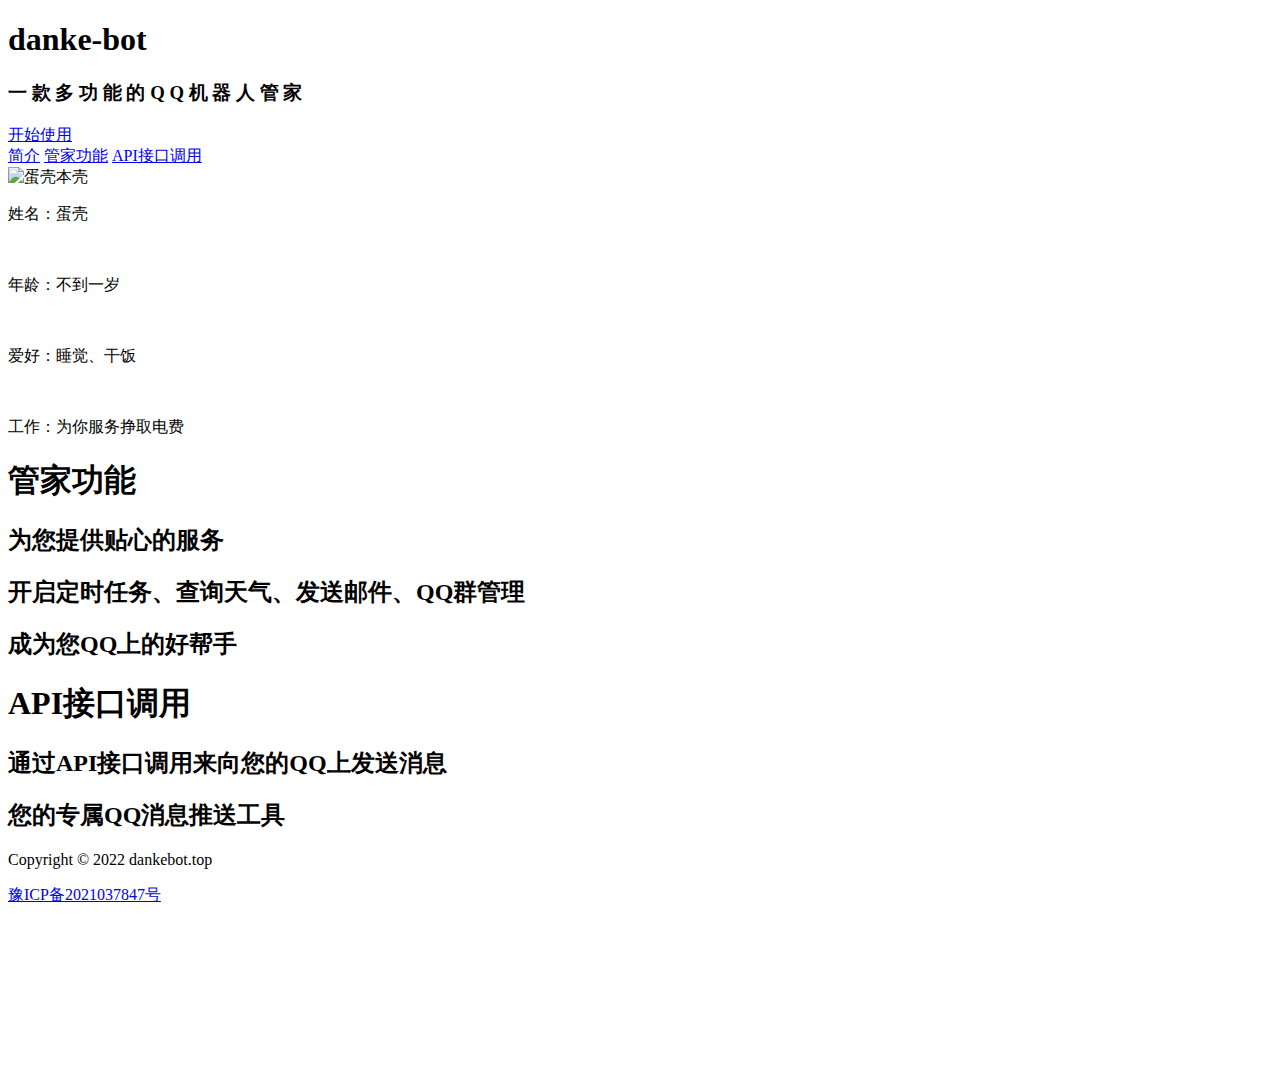
==== src/main/resources/templates/index.html @ 8a826ab6 "前端页面" ====
<!--
  @author zwy
  @version 1.0
  @createTime 2022/1/18 18:56
  @description: danke-bot主页
-->
<!DOCTYPE html>
<!--suppress ALL-->
<html lang="en">
<head>
    <title>danke-bot主页</title>
    <meta charset="UTF-8">
    <meta name="viewport" content="width=device-width, initial-scale=1.0">
    <link rel="icon" href="http://zwyz.oss-cn-beijing.aliyuncs.com/community/publish/img/1638861501437.png?Expires=1954221492&OSSAccessKeyId=LTAI4GK95AhfKyxui78C1KkS&Signature=%2Bmi20Lkybycotcr%2FUCQS4PvzU60%3D" type="image/x-icon">
    <link rel="stylesheet" href="/css/index.css?v=3">
    <link rel="preconnect" href="https://fonts.googleapis.com">
    <link rel="preconnect" href="https://fonts.gstatic.com" crossorigin>
    <link href="https://fonts.googleapis.com/css2?family=Josefin+Sans:wght@200;300;400;500&family=Raleway:wght@100;200;300;400;500&family=Roboto:wght@300;400;700&display=swap" rel="stylesheet">
    <link rel="stylesheet" href="https://use.fontawesome.com/releases/v5.8.2/css/all.css" integrity="sha384-oS3vJWv+0UjzBfQzYUhtDYW+Pj2yciDJxpsK1OYPAYjqT085Qq/1cq5FLXAZQ7Ay" crossorigin="anonymous" />
    <link href="https://fonts.googleapis.com/icon?family=Material+Icons" rel="stylesheet">
    <script src="https://cdnjs.cloudflare.com/ajax/libs/jquery/3.6.0/jquery.min.js"></script>
    <link rel="stylesheet" href="https://anijs.github.io/lib/anicollection/anicollection.css" />
    <script src="https://cdnjs.cloudflare.com/ajax/libs/particlesjs/2.2.3/particles.min.js"></script>
</head>
<body>
<section class="nav">
    <h1>danke-bot</h1>
    <h3 class="span loader">
        <span class='m'>一</span>
        <span class='m'>款</span>
        <span class='m'>多</span>
        <span class='m'>功</span>
        <span class='m'>能</span>
        <span class='m'>的</span>
        <span class='m'>Q</span>
        <span class='m'>Q</span>
        <span class='m'>机</span>
        <span class='m'>器</span>
        <span class='m'>人</span>
        <span class='m'>管</span>
        <span class='m'>家</span>
    </h3>
    <a href="/login" class="touse" data-anijs="if: mouseover, do: tada animated">开始使用</a>
    <div class="nav-container">
        <a class="nav-tab" href="#tab-pwa">简介</a>
        <a class="nav-tab" href="#tab-graphql">管家功能</a>
        <a class="nav-tab" href="#tab-next">API接口调用</a>
        <span class="nav-tab-slider"></span>
    </div>
</section>
<main class="main">
    <section class="slider" id="tab-pwa">
        <div class="danke" data-anijs="if: mouseenter, do: bounce animated">
            <div class="danke-r">
                <img id="jianjie_logo"  data-anijs="if: mouseover, do: rubberBand animated"
                     src="http://zwyz.oss-cn-beijing.aliyuncs.com/community/publish/img/1638861501437.png?Expires=1954221492&OSSAccessKeyId=LTAI4GK95AhfKyxui78C1KkS&Signature=%2Bmi20Lkybycotcr%2FUCQS4PvzU60%3D" alt="蛋壳本壳">
            </div>
            <div class="danke-l">
                <p><span class="danke-l-l">姓名：</span><span class="danke-l-r">蛋壳</span></p><br>
                <p><span class="danke-l-l">年龄：</span><span class="danke-l-r">不到一岁</span></p><br>
                <p><span class="danke-l-l">爱好：</span><span class="danke-l-r">睡觉、干饭</span></p><br>
                <p><span class="danke-l-l">工作：</span><span class="danke-l-r">为你服务挣取电费</span></p>
            </div>
        </div>
    </section>
    <section class="slider" id="tab-graphql">
        <h1>管家功能</h1>
        <h2>为您提供贴心的服务</h2>
        <h2>开启定时任务、查询天气、发送邮件、QQ群管理</h2>
        <h2>成为您QQ上的好帮手</h2>
    </section>
    <section class="slider" id="tab-next">
        <h1>API接口调用</h1>
        <h2>通过API接口调用来向您的QQ上发送消息</h2>
        <h2>您的专属QQ消息推送工具</h2>
    </section>
    <div class="footer">
        <p>Copyright © 2022 dankebot.top</p>
        <p><a class="beian" href="http://beian.miit.gov.cn/">豫ICP备2021037847号</a></p>
    </div>
</main>
<canvas class="background"></canvas>
</body>
<script src="https://anijs.github.io/lib/anijs/anijs.js"></script>
<script src="https://anijs.github.io/lib/anijs/helpers/scrollreveal/anijs-helper-scrollreveal.js"></script>
<script type="text/javascript">

window.onload = function () {
    Particles.init({
        selector: ".background"
    });
};
var particles = Particles.init({
    selector: ".background",
    color: ["#4672fe", "#ff0266", "#000000"],
    connectParticles: true,
    responsive: [
        {
            breakpoint: 768,
            options: {
                color: ["#faebd7", "#4672fe", "#ff0266"],
                maxParticles: 243,
                connectParticles: false
            }
        }
    ]
});

class NavigationPage {
    constructor() {
        this.currentId = null;
        this.currentTab = null;
        this.tabContainerHeight = 70;
        this.lastScroll = 0;
        let self = this;
        $(".nav-tab").click(function () {
            self.onTabClick(event, $(this));
        });
        $(window).scroll(() => {
            this.onScroll();
        });
        $(window).resize(() => {
            this.onResize();
        });
    }

    onTabClick(event, element) {
        event.preventDefault();
        let scrollTop =
            $(element.attr("href")).offset().top - this.tabContainerHeight + 1;
        $("html, body").animate({ scrollTop: scrollTop }, 600);
    }

    onScroll() {
        this.checkHeaderPosition();
        this.findCurrentTabSelector();
        this.lastScroll = $(window).scrollTop();
    }

    onResize() {
        if (this.currentId) {
            this.setSliderCss();
        }
    }

    checkHeaderPosition() {
        const headerHeight = 75;
        if ($(window).scrollTop() > headerHeight) {
            $(".header").addClass("header--scrolled");
        } else {
            $(".header").removeClass("header--scrolled");
        }
        let offset =
            $(".nav").offset().top +
            $(".nav").height() -
            this.tabContainerHeight -
            headerHeight;
        if (
            $(window).scrollTop() > this.lastScroll &&
            $(window).scrollTop() > offset
        ) {
            $(".header").addClass("et-header--move-up");
            $(".nav-container").removeClass("nav-container--top-first");
            $(".nav-container").addClass("nav-container--top-second");
        } else if (
            $(window).scrollTop() < this.lastScroll &&
            $(window).scrollTop() > offset
        ) {
            $(".header").removeClass("et-header--move-up");
            $(".nav-container").removeClass("nav-container--top-second");
            $(".et-hero-tabs-container").addClass(
                "et-hero-tabs-container--top-first"
            );
        } else {
            $(".header").removeClass("header--move-up");
            $(".nav-container").removeClass("nav-container--top-first");
            $(".nav-container").removeClass("nav-container--top-second");
        }
    }

    findCurrentTabSelector(element) {
        let newCurrentId;
        let newCurrentTab;
        let self = this;
        $(".nav-tab").each(function () {
            let id = $(this).attr("href");
            let offsetTop = $(id).offset().top - self.tabContainerHeight;
            let offsetBottom =
                $(id).offset().top + $(id).height() - self.tabContainerHeight;
            if (
                $(window).scrollTop() > offsetTop &&
                $(window).scrollTop() < offsetBottom
            ) {
                newCurrentId = id;
                newCurrentTab = $(this);
            }
        });
        if (this.currentId != newCurrentId || this.currentId === null) {
            this.currentId = newCurrentId;
            this.currentTab = newCurrentTab;
            this.setSliderCss();
        }
    }

    setSliderCss() {
        let width = 0;
        let left = 0;
        if (this.currentTab) {
            width = this.currentTab.css("width");
            left = this.currentTab.offset().left;
        }
        $(".nav-tab-slider").css("width", width);
        $(".nav-tab-slider").css("left", left);
    }
}

new NavigationPage();
</script>
</html>
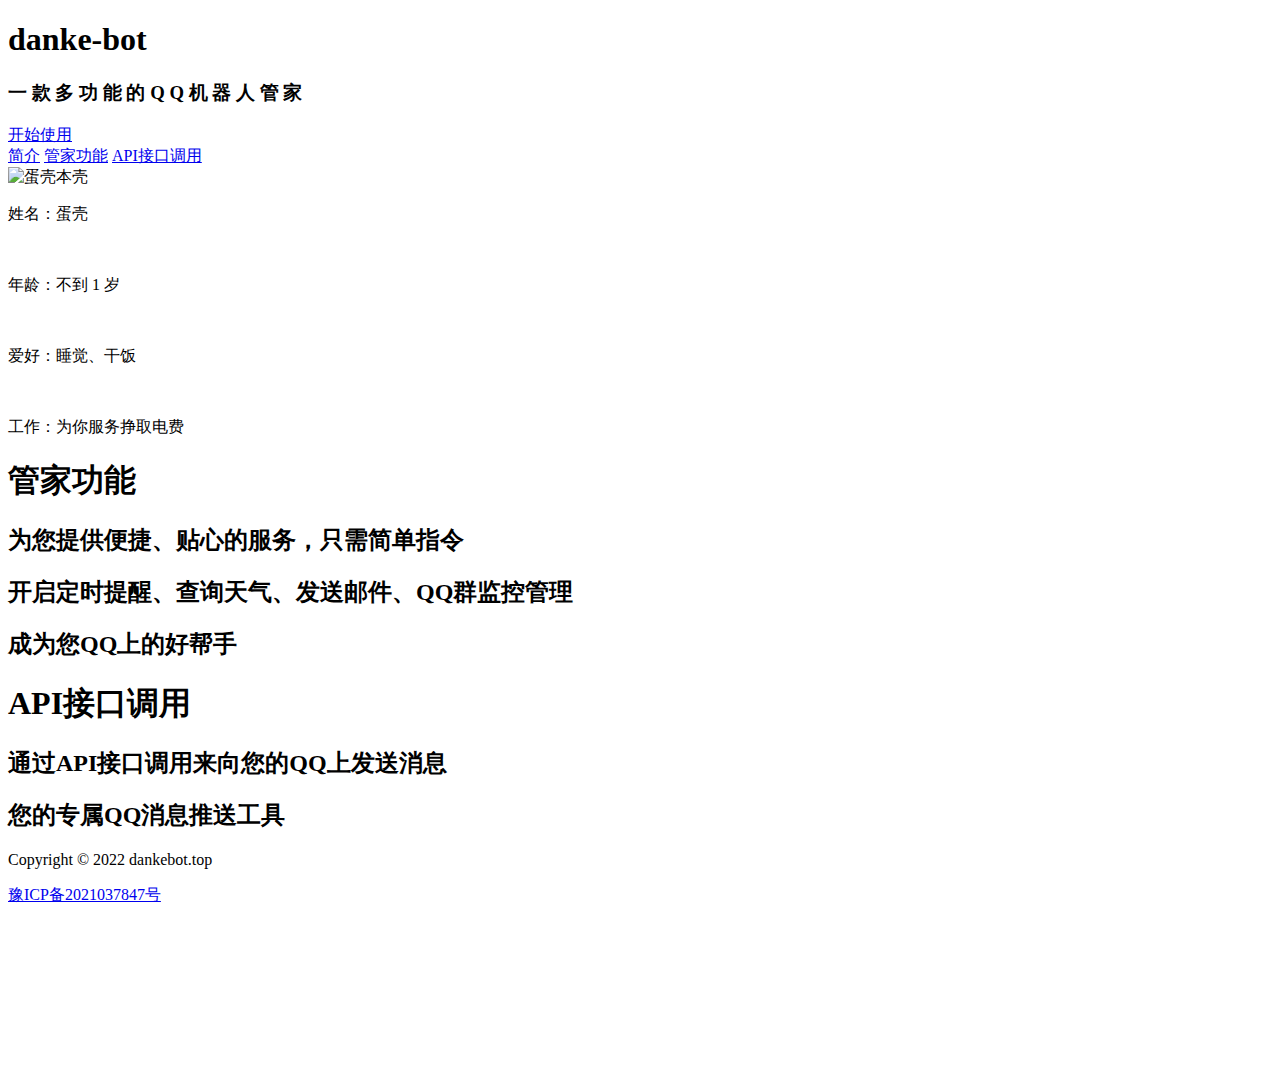
==== commit e081a0aa: "细节优化" ====
--- a/src/main/resources/templates/index.html
+++ b/src/main/resources/templates/index.html
@@ -57,7 +57,7 @@
             </div>
             <div class="danke-l">
                 <p><span class="danke-l-l">姓名：</span><span class="danke-l-r">蛋壳</span></p><br>
-                <p><span class="danke-l-l">年龄：</span><span class="danke-l-r">不到一岁</span></p><br>
+                <p><span class="danke-l-l">年龄：</span><span class="danke-l-r">不到 1 岁</span></p><br>
                 <p><span class="danke-l-l">爱好：</span><span class="danke-l-r">睡觉、干饭</span></p><br>
                 <p><span class="danke-l-l">工作：</span><span class="danke-l-r">为你服务挣取电费</span></p>
             </div>
@@ -65,8 +65,8 @@
     </section>
     <section class="slider" id="tab-graphql">
         <h1>管家功能</h1>
-        <h2>为您提供贴心的服务</h2>
-        <h2>开启定时任务、查询天气、发送邮件、QQ群管理</h2>
+        <h2>为您提供便捷、贴心的服务，只需简单指令</h2>
+        <h2>开启定时提醒、查询天气、发送邮件、QQ群监控管理</h2>
         <h2>成为您QQ上的好帮手</h2>
     </section>
     <section class="slider" id="tab-next">
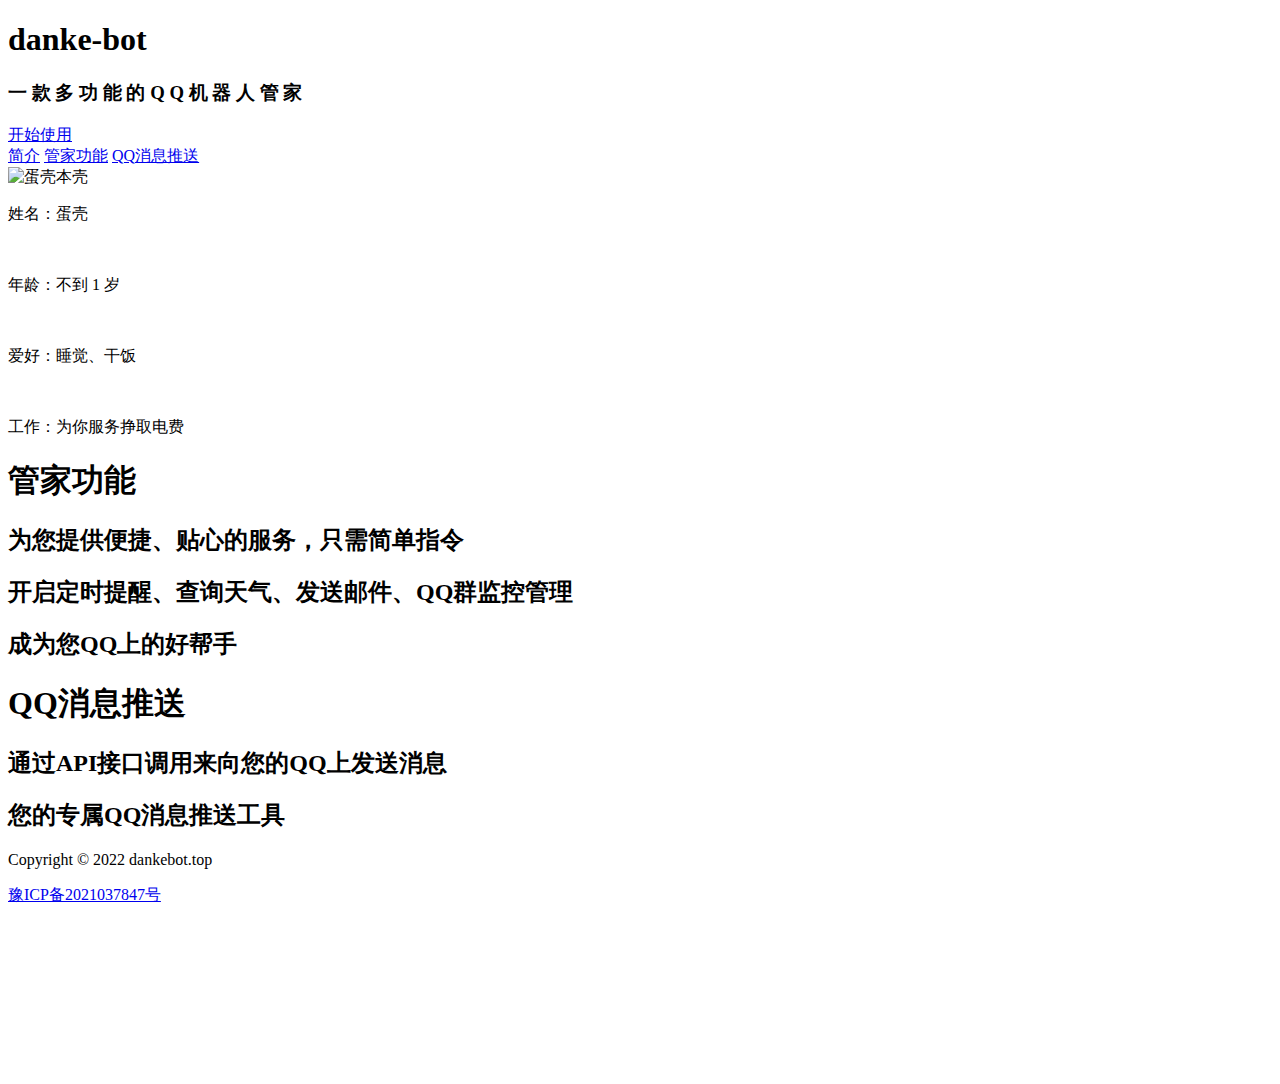
==== commit 65d8998e: "页面小改" ====
--- a/src/main/resources/templates/index.html
+++ b/src/main/resources/templates/index.html
@@ -44,7 +44,7 @@
     <div class="nav-container">
         <a class="nav-tab" href="#tab-pwa">简介</a>
         <a class="nav-tab" href="#tab-graphql">管家功能</a>
-        <a class="nav-tab" href="#tab-next">API接口调用</a>
+        <a class="nav-tab" href="#tab-next">QQ消息推送</a>
         <span class="nav-tab-slider"></span>
     </div>
 </section>
@@ -70,7 +70,7 @@
         <h2>成为您QQ上的好帮手</h2>
     </section>
     <section class="slider" id="tab-next">
-        <h1>API接口调用</h1>
+        <h1>QQ消息推送</h1>
         <h2>通过API接口调用来向您的QQ上发送消息</h2>
         <h2>您的专属QQ消息推送工具</h2>
     </section>
